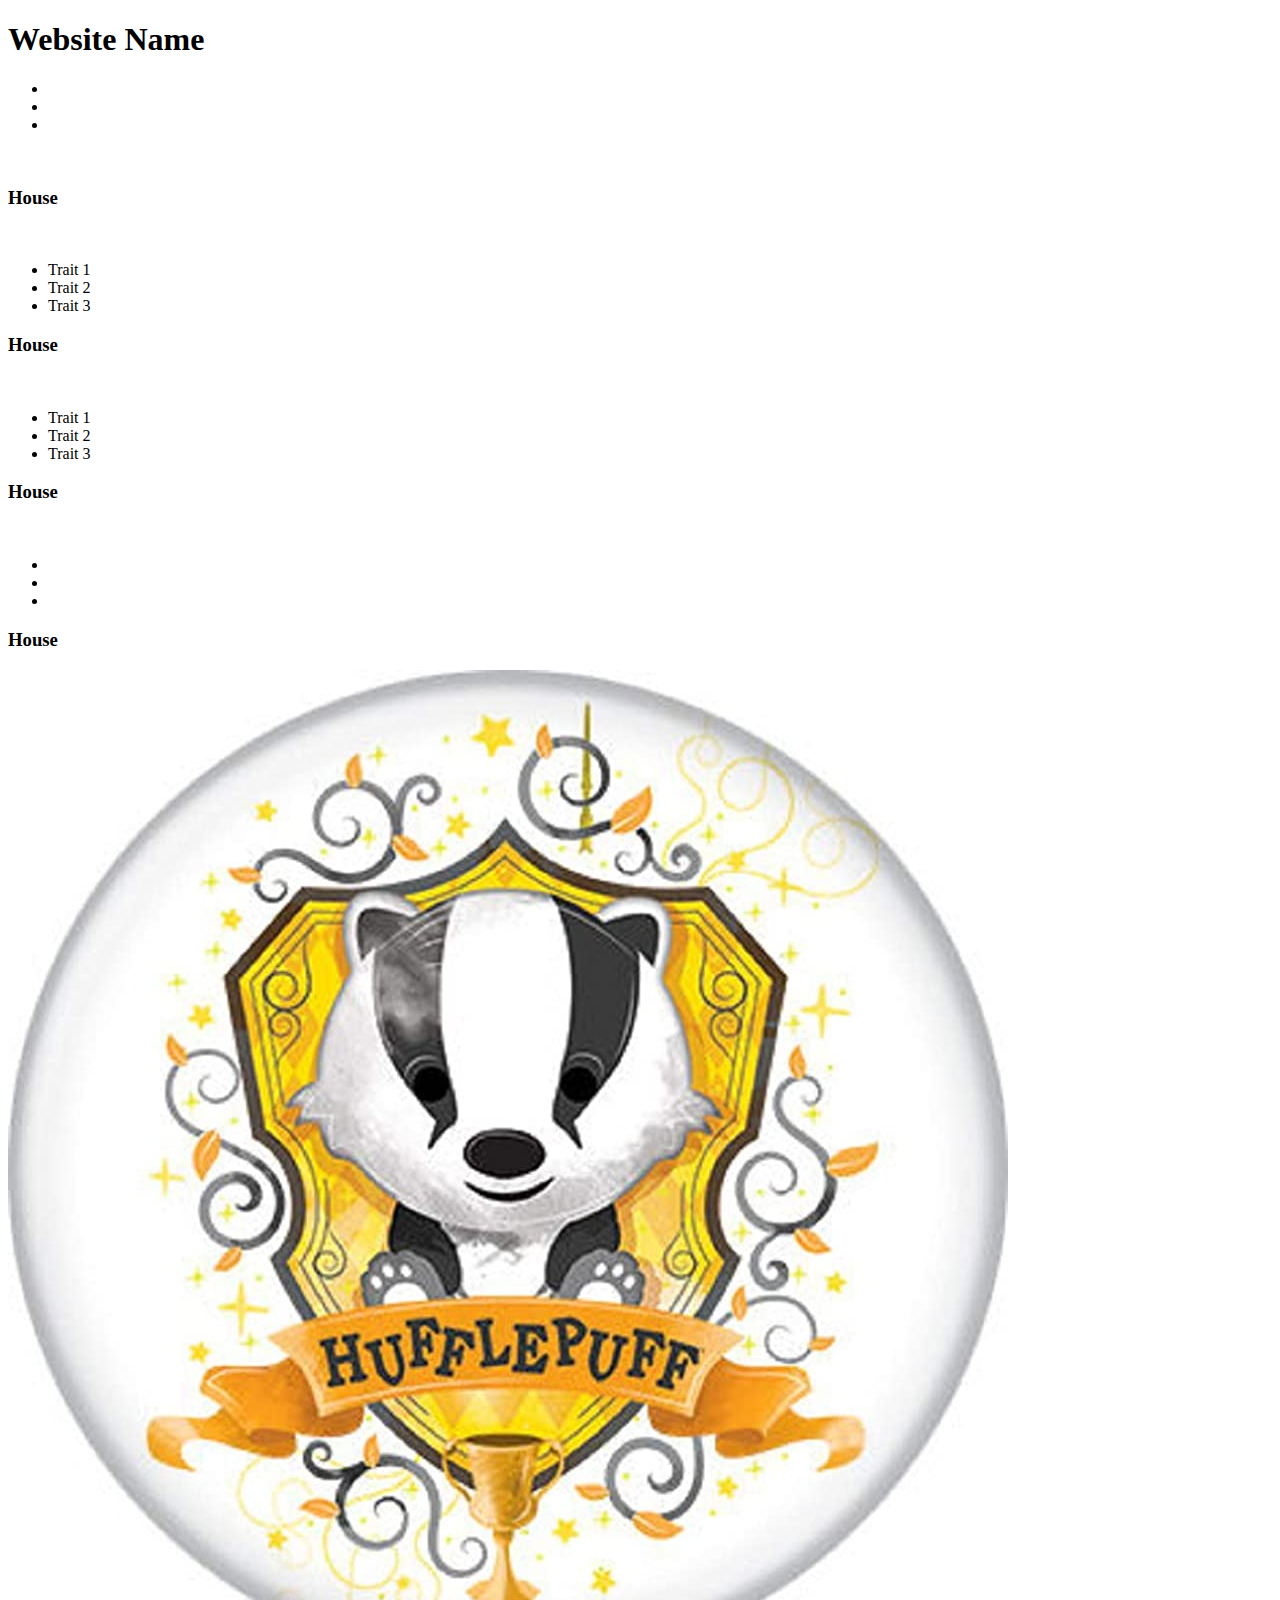
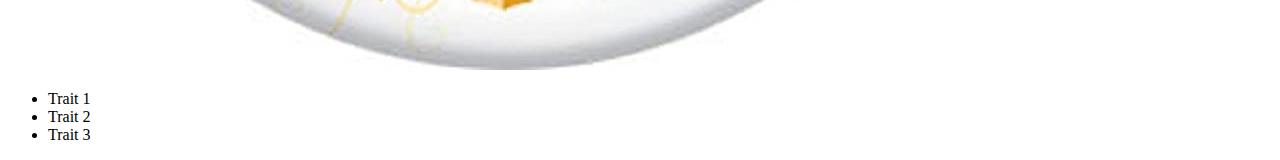
==== class-04/in-class-demo/index.html @ 5cae5d2e "HTML demo" ====
<!DOCTYPE html>
<html>
  <head>
    <title>My HP Fan Site</title>
  </head>

  <body>
    <header>
      <h1>Website Name</h1>
      <nav>
        <ul>
          <li><a href="https://theirusername.github.io/repo-name"></a></li>
          <li><a href=""></a></li>
          <li><a href=""></a></li>
        </ul>
      </nav>
    </header>

    <main>
      <section>
        <img src="https://images.unsplash.com/photo-1598153346810-860daa814c4b?ixlib=rb-4.0.3&ixid=MnwxMjA3fDB8MHxwaG90by1wYWdlfHx8fGVufDB8fHx8&auto=format&fit=crop&w=1632&q=80" alt="" />
        <p></p>
      </section>

      <section>

        <article>
          <h3>House</h3>
          <img src="" alt="">
          <ul>
            <li>Trait 1</li>
            <li>Trait 2</li>
            <li>Trait 3</li>
          </ul>
        </article>
        <article>
          <h3>House</h3>
          <img src="" alt="">
          <ul>
            <li>Trait 1</li>
            <li>Trait 2</li>
            <li>Trait 3</li>
          </ul>
        </article>
        <article>
          <h3>House</h3>
          <img src="" alt="">
          <ul>
            <li></li>
            <li></li>
            <li></li>
          </ul>
        </article>
        <article>
          <h3>House</h3>
          <img src="hufflepuff.jpg" alt="">
          <ul>
            <li>Trait 1</li>
            <li>Trait 2</li>
            <li>Trait 3</li>
          </ul>
        </article>

      </section>
    </main>

    <footer>

    </footer>
  </body>
</html>
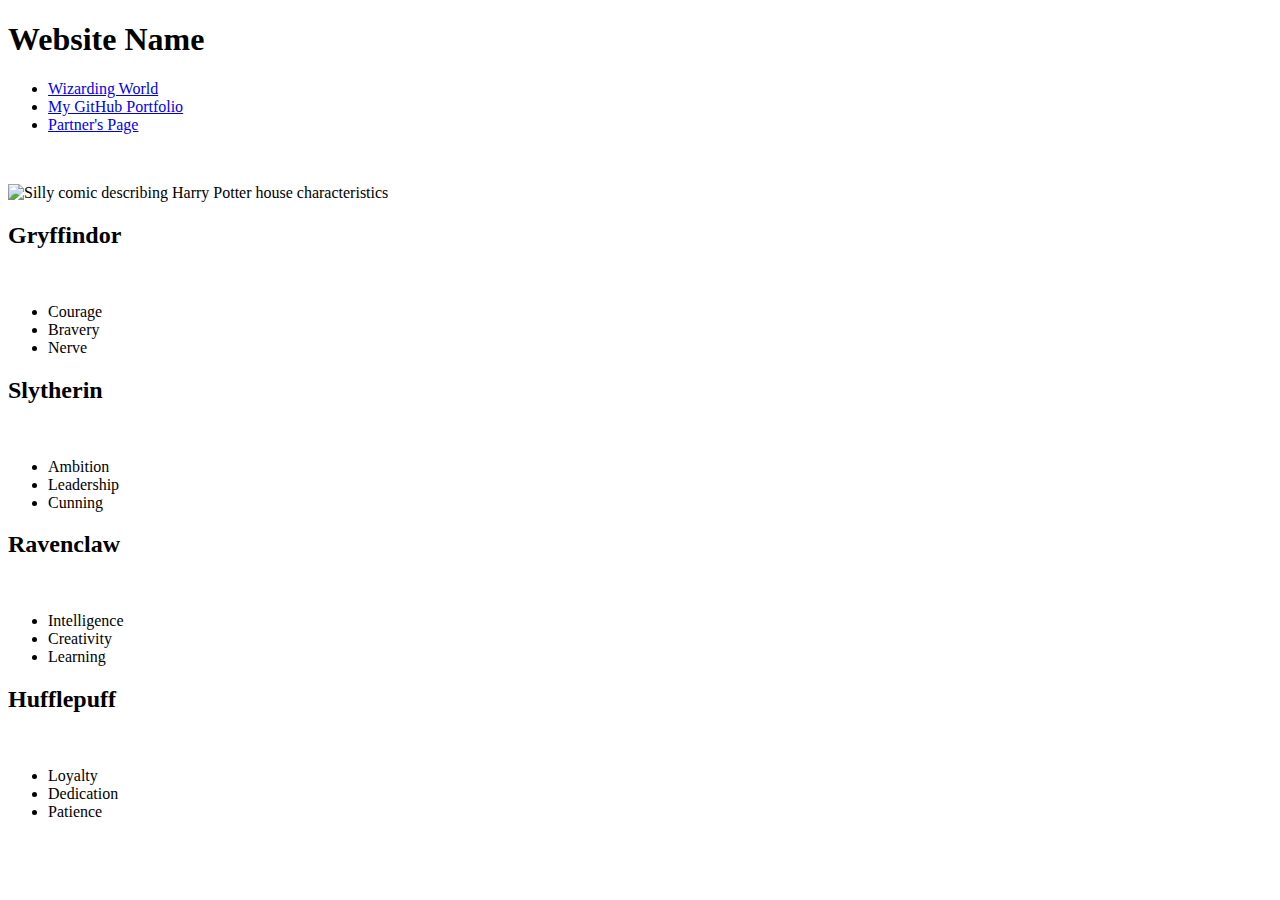
==== commit 61e0e023: "Added content" ====
--- a/class-04/in-class-demo/index.html
+++ b/class-04/in-class-demo/index.html
@@ -9,9 +9,9 @@
       <h1>Website Name</h1>
       <nav>
         <ul>
-          <li><a href="https://theirusername.github.io/repo-name"></a></li>
-          <li><a href=""></a></li>
-          <li><a href=""></a></li>
+          <li><a href="https://www.wizardingworld.com/">Wizarding World</a></li>
+          <li><a href="https://kassiebradshaw.github.io">My GitHub Portfolio</a></li>
+          <li><a href="partners-username.github.io/name-of-their-repository">Partner's Page</a></li>
         </ul>
       </nav>
     </header>
@@ -22,46 +22,53 @@
         <p></p>
       </section>
 
-      <section>
-
-        <article>
-          <h3>House</h3>
-          <img src="" alt="">
-          <ul>
-            <li>Trait 1</li>
-            <li>Trait 2</li>
-            <li>Trait 3</li>
-          </ul>
-        </article>
-        <article>
-          <h3>House</h3>
-          <img src="" alt="">
-          <ul>
-            <li>Trait 1</li>
-            <li>Trait 2</li>
-            <li>Trait 3</li>
-          </ul>
-        </article>
-        <article>
-          <h3>House</h3>
-          <img src="" alt="">
-          <ul>
-            <li></li>
-            <li></li>
-            <li></li>
-          </ul>
-        </article>
-        <article>
-          <h3>House</h3>
-          <img src="hufflepuff.jpg" alt="">
-          <ul>
-            <li>Trait 1</li>
-            <li>Trait 2</li>
-            <li>Trait 3</li>
-          </ul>
-        </article>
-
-      </section>
+      <main>
+        <section>
+          <img src="hufflepuffpotato.jpg" alt="Silly comic describing Harry Potter house characteristics" />
+        </section>
+  
+        <section>
+          <article>
+            <h2>Gryffindor</h2>
+            <img src="" alt="" />
+            <ul>
+              <li>Courage</li>
+              <li>Bravery</li>
+              <li>Nerve</li>
+            </ul>
+          </article>
+  
+          <article>
+            <h2>Slytherin</h2>
+            <img src="" alt="" />
+            <ul>
+              <li>Ambition</li>
+              <li>Leadership</li>
+              <li>Cunning</li>
+            </ul>
+          </article>
+  
+          <article>
+            <h2>Ravenclaw</h2>
+            <img src="" alt="" />
+            <ul>
+              <li>Intelligence</li>
+              <li>Creativity</li>
+              <li>Learning</li>
+            </ul>
+          </article>
+  
+          <article>
+            <h2>Hufflepuff</h2>
+            <img src="" alt="">
+            <ul>
+              <li>Loyalty</li>
+              <li>Dedication</li>
+              <li>Patience</li>
+            </ul>
+          </article>
+  
+        </section>
     </main>
 
     <footer>
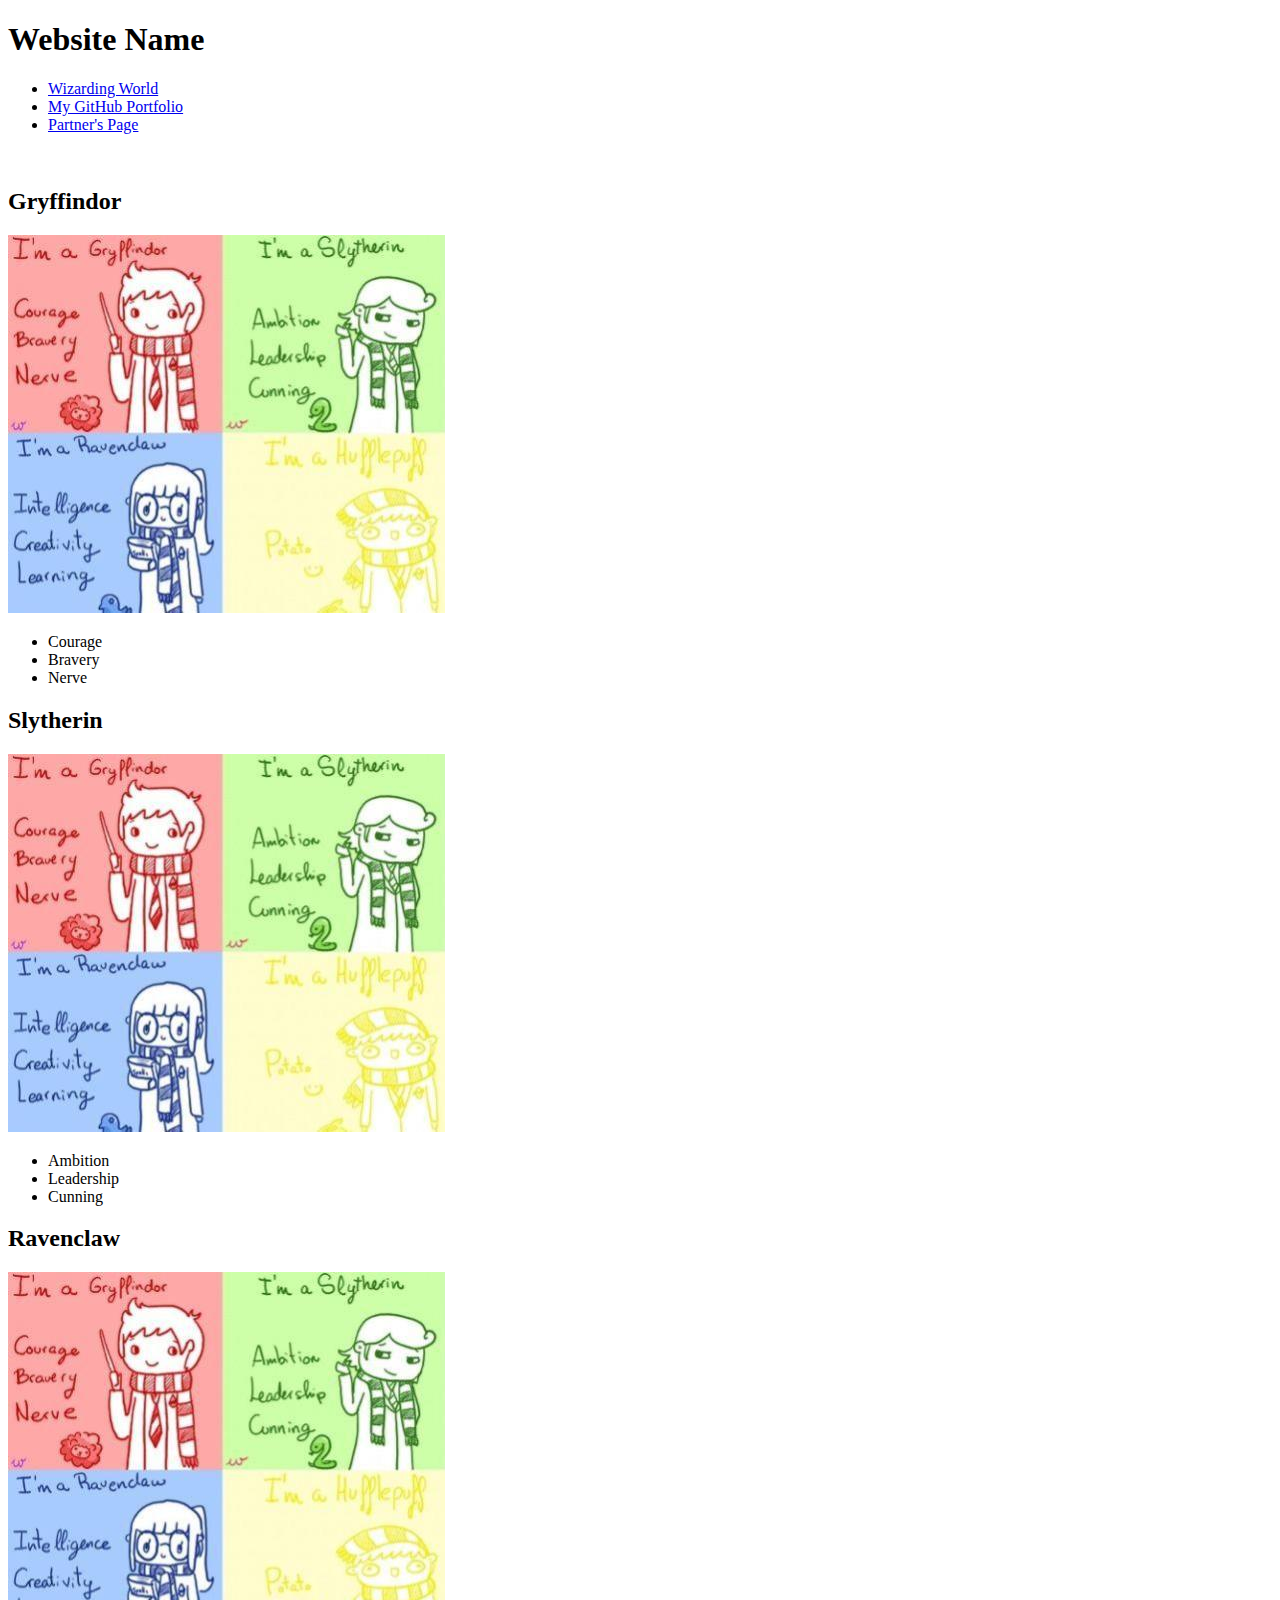
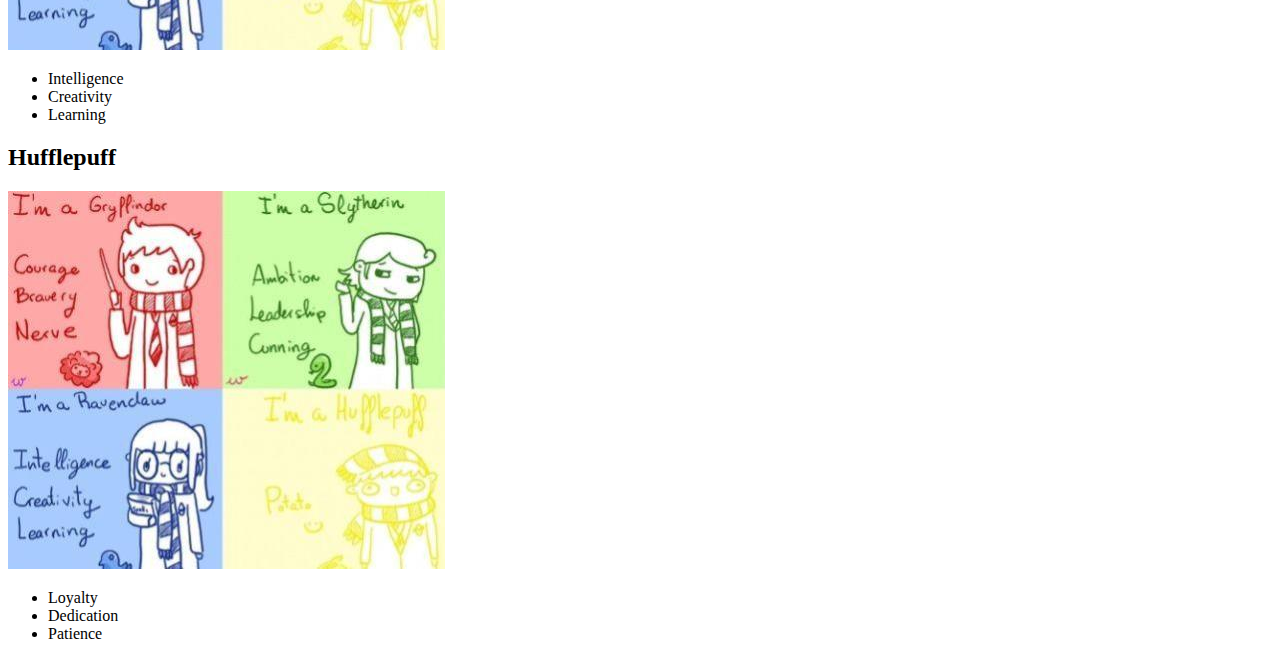
==== commit c31111aa: "Changing photos" ====
--- a/class-04/in-class-demo/index.html
+++ b/class-04/in-class-demo/index.html
@@ -21,16 +21,11 @@
         <img src="https://images.unsplash.com/photo-1598153346810-860daa814c4b?ixlib=rb-4.0.3&ixid=MnwxMjA3fDB8MHxwaG90by1wYWdlfHx8fGVufDB8fHx8&auto=format&fit=crop&w=1632&q=80" alt="" />
         <p></p>
       </section>
-
-      <main>
-        <section>
-          <img src="hufflepuffpotato.jpg" alt="Silly comic describing Harry Potter house characteristics" />
-        </section>
   
         <section>
           <article>
             <h2>Gryffindor</h2>
-            <img src="" alt="" />
+            <img src="hufflepuffpotato.jpg" alt="Silly comic describing Harry Potter house characteristics" />
             <ul>
               <li>Courage</li>
               <li>Bravery</li>
@@ -40,7 +35,7 @@
   
           <article>
             <h2>Slytherin</h2>
-            <img src="" alt="" />
+            <img src="hufflepuffpotato.jpg" alt="Silly comic describing Harry Potter house characteristics" />
             <ul>
               <li>Ambition</li>
               <li>Leadership</li>
@@ -50,7 +45,7 @@
   
           <article>
             <h2>Ravenclaw</h2>
-            <img src="" alt="" />
+            <img src="hufflepuffpotato.jpg" alt="Silly comic describing Harry Potter house characteristics" />
             <ul>
               <li>Intelligence</li>
               <li>Creativity</li>
@@ -60,7 +55,7 @@
   
           <article>
             <h2>Hufflepuff</h2>
-            <img src="" alt="">
+            <img src="hufflepuffpotato.jpg" alt="Silly comic describing Harry Potter house characteristics" />
             <ul>
               <li>Loyalty</li>
               <li>Dedication</li>
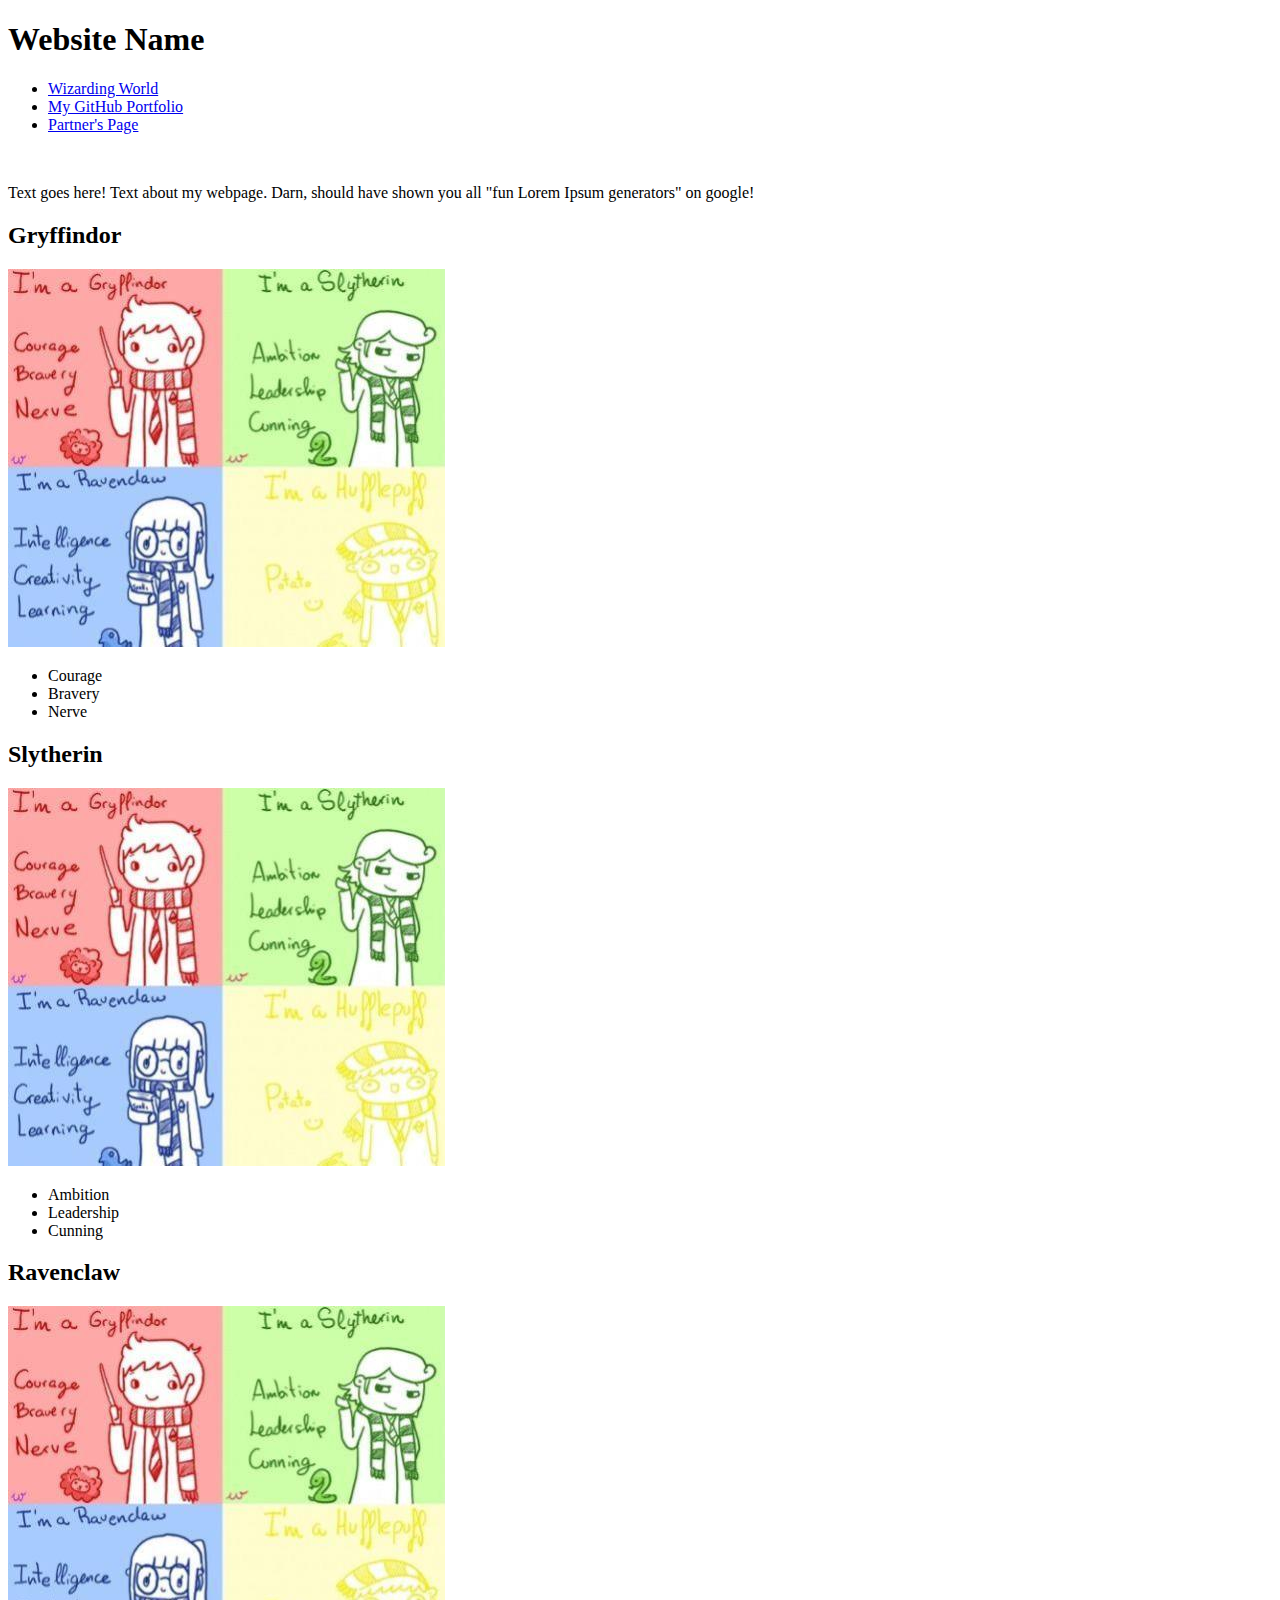
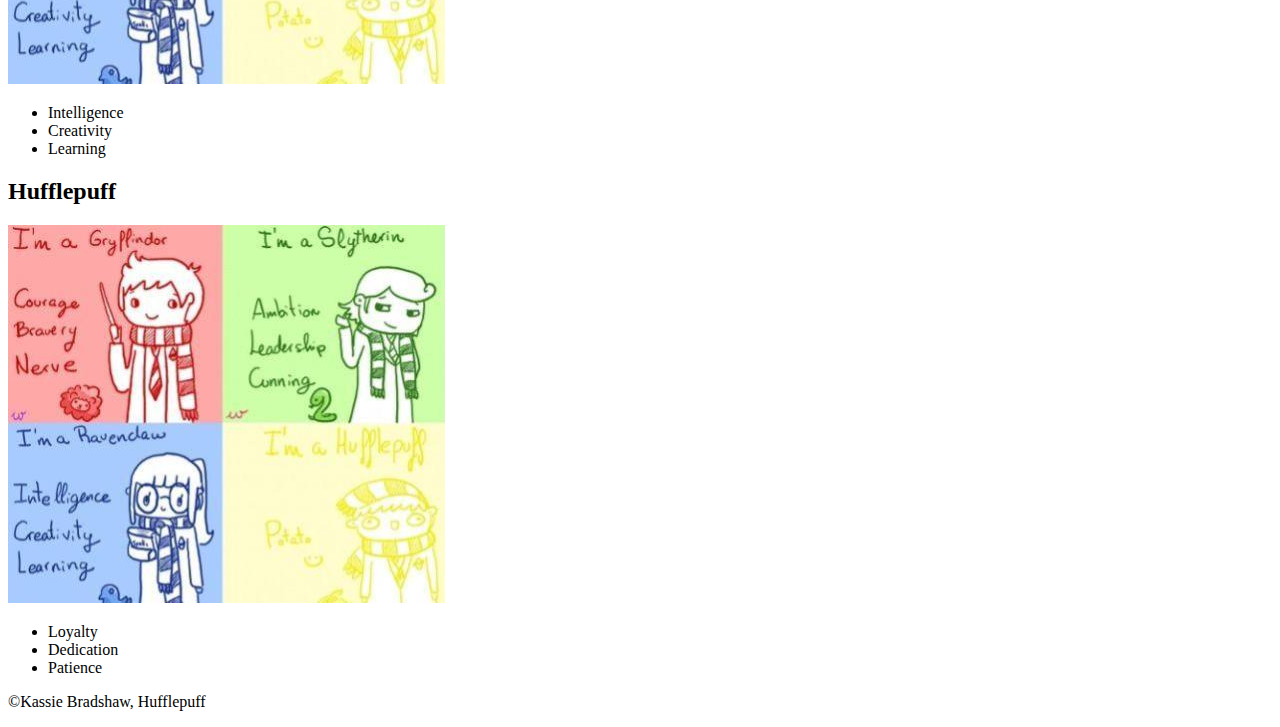
==== commit 77fb8f81: "Fixing a few things" ====
--- a/class-04/in-class-demo/index.html
+++ b/class-04/in-class-demo/index.html
@@ -1,73 +1,77 @@
 <!DOCTYPE html>
 <html>
-  <head>
-    <title>My HP Fan Site</title>
-  </head>
 
-  <body>
-    <header>
-      <h1>Website Name</h1>
-      <nav>
+<head>
+  <title>My HP Fan Site</title>
+</head>
+
+<body>
+  <header>
+    <h1>Website Name</h1>
+    <nav>
+      <ul>
+        <li><a href="https://www.wizardingworld.com/">Wizarding World</a></li>
+        <li><a href="https://kassiebradshaw.github.io">My GitHub Portfolio</a></li>
+        <li><a href="partners-username.github.io/name-of-their-repository">Partner's Page</a></li>
+      </ul>
+    </nav>
+  </header>
+
+  <main>
+    <section>
+      <img
+        src="https://images.unsplash.com/photo-1598153346810-860daa814c4b?ixlib=rb-4.0.3&ixid=MnwxMjA3fDB8MHxwaG90by1wYWdlfHx8fGVufDB8fHx8&auto=format&fit=crop&w=1632&q=80"
+        alt="" />
+      <p>Text goes here! Text about my webpage. Darn, should have shown you all "fun Lorem Ipsum generators" on google! </p>
+    </section>
+
+    <section>
+      <article>
+        <h2>Gryffindor</h2>
+        <img src="hufflepuffpotato.jpg" alt="Silly comic describing Harry Potter house characteristics" />
         <ul>
-          <li><a href="https://www.wizardingworld.com/">Wizarding World</a></li>
-          <li><a href="https://kassiebradshaw.github.io">My GitHub Portfolio</a></li>
-          <li><a href="partners-username.github.io/name-of-their-repository">Partner's Page</a></li>
+          <li>Courage</li>
+          <li>Bravery</li>
+          <li>Nerve</li>
         </ul>
-      </nav>
-    </header>
+      </article>
 
-    <main>
-      <section>
-        <img src="https://images.unsplash.com/photo-1598153346810-860daa814c4b?ixlib=rb-4.0.3&ixid=MnwxMjA3fDB8MHxwaG90by1wYWdlfHx8fGVufDB8fHx8&auto=format&fit=crop&w=1632&q=80" alt="" />
-        <p></p>
-      </section>
-  
-        <section>
-          <article>
-            <h2>Gryffindor</h2>
-            <img src="hufflepuffpotato.jpg" alt="Silly comic describing Harry Potter house characteristics" />
-            <ul>
-              <li>Courage</li>
-              <li>Bravery</li>
-              <li>Nerve</li>
-            </ul>
-          </article>
-  
-          <article>
-            <h2>Slytherin</h2>
-            <img src="hufflepuffpotato.jpg" alt="Silly comic describing Harry Potter house characteristics" />
-            <ul>
-              <li>Ambition</li>
-              <li>Leadership</li>
-              <li>Cunning</li>
-            </ul>
-          </article>
-  
-          <article>
-            <h2>Ravenclaw</h2>
-            <img src="hufflepuffpotato.jpg" alt="Silly comic describing Harry Potter house characteristics" />
-            <ul>
-              <li>Intelligence</li>
-              <li>Creativity</li>
-              <li>Learning</li>
-            </ul>
-          </article>
-  
-          <article>
-            <h2>Hufflepuff</h2>
-            <img src="hufflepuffpotato.jpg" alt="Silly comic describing Harry Potter house characteristics" />
-            <ul>
-              <li>Loyalty</li>
-              <li>Dedication</li>
-              <li>Patience</li>
-            </ul>
-          </article>
-  
-        </section>
-    </main>
+      <article>
+        <h2>Slytherin</h2>
+        <img src="hufflepuffpotato.jpg" alt="Silly comic describing Harry Potter house characteristics" />
+        <ul>
+          <li>Ambition</li>
+          <li>Leadership</li>
+          <li>Cunning</li>
+        </ul>
+      </article>
 
-    <footer>
+      <article>
+        <h2>Ravenclaw</h2>
+        <img src="hufflepuffpotato.jpg" alt="Silly comic describing Harry Potter house characteristics" />
+        <ul>
+          <li>Intelligence</li>
+          <li>Creativity</li>
+          <li>Learning</li>
+        </ul>
+      </article>
 
-    </footer>
-  </body>
+      <article>
+        <h2>Hufflepuff</h2>
+        <img src="hufflepuffpotato.jpg" alt="Silly comic describing Harry Potter house characteristics" />
+        <ul>
+          <li>Loyalty</li>
+          <li>Dedication</li>
+          <li>Patience</li>
+        </ul>
+      </article>
+
+    </section>
+  </main>
+
+  <footer>
+    <p>&copy;Kassie Bradshaw, Hufflepuff</p>
+  </footer>
+</body>
+
 </html>